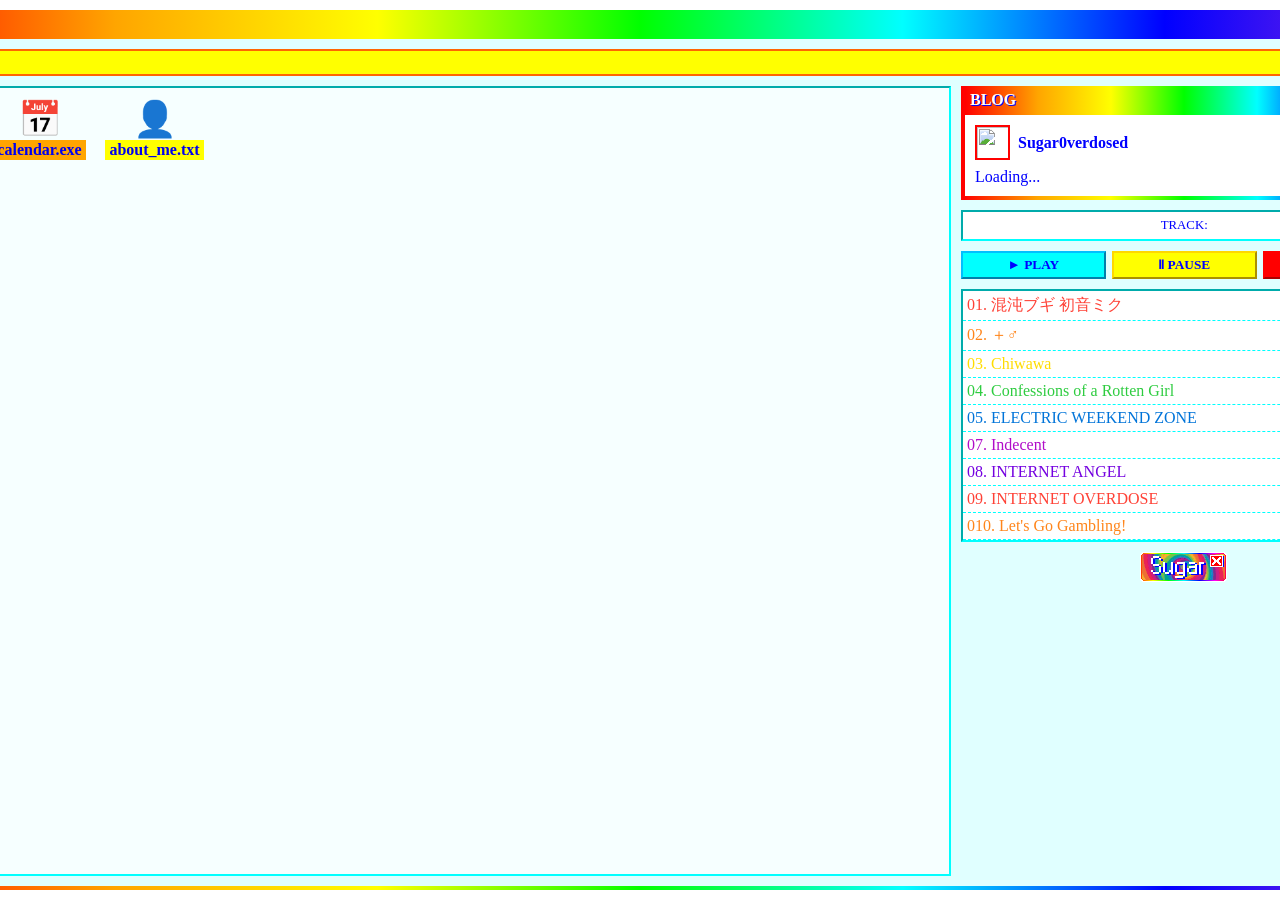
==== index.html @ ad1ebc22 "morreee" ====
<!DOCTYPE html>
<html lang="en">

<head>
    <meta charset="UTF-8">
    <meta name="viewport" content="width=device-width, initial-scale=1.0">
    <title>Sugar0verdosed</title>
    <link rel="stylesheet" href="style.css">
    <link rel="icon" type="image/gif" href="/assets/graphics/favicons/x.gif">
</head>

<body>

    <div class="desktop flex">

        <img id="sugar" src="/assets/art/Sugar-4-(Jul-5-2026).png" style="transform: scaleX(-1); margin-left: -170px;">

        <div class="window main-content flex">
            <div class=" window-title flex">
                <span>🌈 HOME</span>
                <div class="window-close">X</div>
            </div>

            <div class="window-body flex column" style="height: 100%; overflow: hidden;">
                <marquee behavior="scroll" direction="left" scrollamount="4">Moving inline styles...</marquee>
                <div class="flex" style="height: 100%; overflow: hidden;">
                    <div id="desktop-grid">
                        <a href="javascript:void(0)" class="app flex column"
                            onclick="toggleWindow('window-chat');playOpen();">
                            <span class="app-icon">💬</span>
                            <span class="app-name" style="background: red; color: white;">chat.exe</span>
                        </a>
                        <a href="javascript:void(0)" class="app flex column"
                            onclick="toggleWindow('window-calendar');playOpen();">
                            <span class="app-icon">📅</span>
                            <span class="app-name" style="background: orange;">calendar.exe</span>
                        </a>

                        <a href="javascript:void(0)" class="app flex column"
                            onclick="toggleWindow('window-about');playOpen();">
                            <span class="app-icon">👤</span>
                            <span class="app-name" style="background: yellow;">about_me.txt</span>
                        </a>


                    </div>
                    <div id="sidebar" class="flex column">
                        <div id="latest-post-content" class="window">
                            <div class="window-title flex">
                                <span>BLOG</span>
                                <div class="window-close">X</div>
                            </div>
                            <div class="window-popup-content">
                                <div id="blog-header" class="flex"
                                    style="align-items: center; gap: 8px; margin-bottom: 8px;">
                                    <img id="blog-pfp" src="/assets/art/Sugar-3-(Jul-4-2026).png"
                                        style="width: 35px; height: 35px; border: 2px solid red;">
                                    <div class="flex column">
                                        <span style="font-weight: 900;">Sugar0verdosed</span>
                                        <span id="blog-date" style="font-size: 0.65rem; opacity: 0.7;"></span>
                                    </div>
                                </div>
                                <div id="blog-body">Loading...</div>
                            </div>
                        </div>

                        <audio id="audio-engine" src=""></audio>

                        <div id="player-track-title">
                            TRACK:
                        </div>

                        <div id="player-track-menu" class="flex" style="gap: 6px; justify-content: center;">
                            <button onclick="controlAudio('play')"
                                style="background: cyan; border: 2px outset #00bfff;">►
                                PLAY</button>
                            <button onclick="controlAudio('pause')"
                                style="background: yellow; border: 2px outset #ffd700;">Ⅱ
                                PAUSE</button>
                            <button onclick="controlAudio('stop')"
                                style="background: red; border: 2px outset #ff0000; color: white;">■
                                STOP</button>
                        </div>

                        <div id="player-track" class="flex">
                            <div class="playlist-track"
                                onclick="playSong('混沌ブギ 初音ミク', '/assets/audio/music/混沌ブギ 初音ミク.mp3')">01. 混沌ブギ 初音ミク</div>
                            <div class="playlist-track" onclick="playSong('＋♂', '/assets/audio/music/plus-boy.mp3')">02.
                                ＋♂</div>
                            <div class="playlist-track"
                                onclick="playSong('Chiwawa', '/assets/audio/music/Chiwawa.mp3')">03.
                                Chiwawa</div>
                            <div class="playlist-track"
                                onclick="playSong('Confessions of a Rotten Girl', '/assets/audio/music/Confessions of a Rotten Girl.mp3')">
                                04.
                                Confessions of a Rotten Girl</div>
                            <div class="playlist-track"
                                onclick="playSong('ELECTRIC WEEKEND ZONE', '/assets/audio/music/ELECTRIC WEEKEND ZONE.mp3')">
                                05. ELECTRIC WEEKEND ZONE</div>
                            <div class="playlist-track"
                                onclick="playSong('Indecent', '/assets/audio/music/Indecent.mp3')">
                                07. Indecent</div>
                            <div class="playlist-track"
                                onclick="playSong('INTERNET ANGEL', '/assets/audio/music/INTERNET ANGEL.mp3')">
                                08. INTERNET ANGEL</div>
                            <div class="playlist-track"
                                onclick="playSong('INTERNET OVERDOSE', '/assets/audio/music/INTERNET OVERDOSE.mp3')">09.
                                INTERNET OVERDOSE</div>
                            <div class="playlist-track"
                                onclick="playSong('Let\'s Go Gambling!', '/assets/audio/music/Let\'s Go Gambling!.mp3')">
                                010. Let's Go Gambling!</div>
                        </div>
                        <div class="flex align-center justify-center">
                            <img src="/assets/graphics/buttons/Sugar0verdosed.gif" width="88" height="31">
                        </div>
                    </div>
                </div>
            </div>
        </div>

        <img id="sugar" src="/assets/art/Sugar-4-(Jul-5-2026).png" style="margin-right: -170px;">

        <div id="window-chat" class="window window-popup hidden flex" style="width: 280px; border: 4px solid red;">
            <div class="window-title flex" style="background: red;">
                <span>Chat
                    <span id="online-status" style="color: lime; animation: blinker 1.5s linear infinite;">🟢
                        ONLINE</span>
                </span>
                <div class="window-close" onclick="toggleWindow('window-chat')">X</div>
            </div>

            <div id="chat-window-body" class="window-popup-content flex column">
                <div class="flex"
                    style="padding: 0 0 10px; flex-direction: column; gap: 6px; font-size: 0.75rem; font-weight: bold;">
                    <div class="flex" style="align-items: center; justify-content: space-between; gap: 8px;">
                        <span style="color: red; width: 65px;">STRESS:</span>
                        <div style="flex: 1; height: 12px; background: #eee; border: 1px solid red;">
                            <div id="meter-stress" style="height: 100%; background: red; width: 0%;"></div>
                        </div>
                        <span id="txt-stress" style="width: 30px; text-align: right;">0%</span>
                    </div>
                    <div class="flex" style="align-items: center; justify-content: space-between; gap: 8px;">
                        <span style="color: hotpink; width: 65px;">AFFECTION:</span>
                        <div style="flex: 1; height: 12px; background: #eee; border: 1px solid red;">
                            <div id="meter-affection" style="height: 100%; background: hotpink; width: 0%;"></div>
                        </div>
                        <span id="txt-affection" style="width: 30px; text-align: right; color: hotpink;">0%</span>
                    </div>
                </div>

                <div class="avatar-container" style="text-align: center;">
                    <img id="sugar-avatar" src="/assets/art/Sugar-(Jul-3-2026).gif" alt="[SUGAR-CHAN GRAPHIC]"
                        onclick="handleSugarClick()"
                        style="max-width: 100%; max-height: 170px; object-fit: cover; cursor: pointer;">
                </div>
                <div class="dialogue-text-box" id="dialogue-box">
                    Loading...
                </div>
                <div class="options-container flex" id="options-box" style="flex-direction: column; gap: 4px;">
                </div>
            </div>
        </div>
    </div>

    <div id="window-calendar" class="window window-popup hidden flex" style="width: 300px; border: 4px solid cyan;">
        <div class="window-title flex" style="background: cyan;">
            <span>calendar.exe</span>
            <div class="window-close" onclick="toggleWindow('window-calendar')">X</div>
        </div>
        <div class="window-popup-content">
            <div class="flex" style="justify-content: space-between; margin-bottom: 10px;">
                <button id="prevMonth">◀ PREV</button>
                <div id="monthDisplay" style="text-align: center; font-weight: bold; margin-bottom: 5px;"></div>
                <button id="nextMonth">NEXT ▶</button>
            </div>

            <div id="calendarGrid" class="flex" style="display: grid; grid-template-columns: repeat(7, 1fr); gap: 2px;">
            </div>
        </div>
    </div>

    <div id="window-about" class="window window-popup hidden flex" style="width: 350px; border: 4px solid yellow;">
        <div class="window-title flex" style="background: yellow;">
            <span>ABOUT_ME.TXT</span>
            <div class="window-close" onclick="toggleWindow('window-about')">X</div>
        </div>
        <div class="window-popup-content flex column" style="gap: 10px;">
            <div class="flex" style="gap: 10px; align-items: center;">
                <img src="/assets/art/Sugar-3-(Jul-4-2026).png"
                    style="width: 80px; height: 80px; border: 2px solid yellow;">
                <div class="flex column" style="gap: 10px;">
                    <h2>Sugar0verdosed</h2>
                    <div class="flex" style="gap: 10px; flex-wrap: wrap;">
                        <span style="background: yellow; padding: 2px 5px;">Artist</span>
                        <span style="background: yellow; padding: 2px 5px;">Clown</span>
                        <span style="background: yellow; padding: 2px 5px;">Coder</span>
                    </div>
                </div>
            </div>
            <div style="display: grid; grid-template-columns: 1fr 1fr; gap: 5px; font-size: 0.85rem;">
                <div>
                    <strong style="color: lime;">Likes:</strong>
                    <p>
                        <span class="has-tooltip">Cranberry juice
                            <span class="tooltip-text">
                                <img src="/assets/art/Sugar-7-(Jul-9-2026).gif" width="80">I could drink this thing
                                'till I'm SLOSHING bro. Especially if it's CranMango I will fuck that shit UP.
                            </span>
                        </span>,
                        <span class="has-tooltip">Cheese
                            <span class="tooltip-text"><img src="/assets/art/Sugar-7B-(Jul-9-2026).gif" width="80">I'm
                                literally a mouse. 🧀</span>
                        </span>
                    </p>
                </div>
                <div>
                    <strong style="color: red;">Dislikes:</strong>
                    <p>
                        <span class="has-tooltip">Overly competitive people
                            <span class="tooltip-text">
                                <img src="/assets/art/Sugar-7C-(Jul-9-2026).gif" width="80">I feel like they're just not
                                really having fun. At all. It stresses me out!
                            </span>
                        </span>, Winter, Soda
                    </p>
                </div>
            </div>
        </div>
    </div>

    <script src="script.js"></script>
</body>

</html>
---- style.css ----
* {
    box-sizing: border-box;
    margin: 0;
    padding: 0;
}

:root {
    --white: white;
    --red: red;
    --rainbow-gradient: linear-gradient(90deg, red, orange, yellow, lime, cyan, blue, blueviolet);
    --rainbow-gradient-border: linear-gradient(90deg, red, orange, yellow, lime, cyan, blue, blueviolet) 1;
}

@font-face {
    font-family: 'Main';
    src: url('/assets/fonts/W95F.otf');
}

body {
    height: 100vh;
    overflow: hidden;
    background-image: url('/assets/graphics/backgrounds/default.png');
    background-size: cover;
    display: flex;
    flex-direction: column;
    font-family: 'Main';
    color: blue;
    gap: 15px;
    padding: 10px 0;
}

img {
    image-rendering: pixelated;
}

strong {
    color: red;
}

hr {
    background-image: url('/assets/graphics/dividers/Rainbow.webp');
    background-size: contain;
    background-position: center;
    background-repeat: repeat-x;
    border: none;
    filter: contrast(2);
    height: 25px;
}

.flex {
    display: flex;
}

.column {
    flex-direction: column;
}

.align-center {
    align-items: center;
}

.justify-center {
    justify-content: center;
}

.logo {
    word-break: keep-all;
    text-transform: uppercase;
    font-weight: bold;
    font-size: 1.4rem;
    text-shadow: 2px 2px #00ffff, -2px -2px #ff00ff;
    animation: glitch 0.5s infinite alternate;
}

.desktop {
    justify-content: space-between;
    gap: 15px;
    flex: 1;
    max-height: 100%;
    z-index: 1;
}

#desktop-grid {
    position: relative;
    flex: 1;
    min-width: 180px;
    display: grid;
    grid-template-columns: repeat(auto-fill, minmax(80px, 100px));
    gap: 15px;
    padding: 10px;
    border: 2px inset cyan;
    background: rgba(255, 255, 255, 0.7);
    align-content: start;
}

.window {
    background: var(--white);
    border: 4px solid;
    border-image: var(--rainbow-gradient-border);
    flex-direction: column;
}

.window-title {
    background: var(--rainbow-gradient);
    color: var(--white);
    padding: 0 5px 5px;
    font-weight: bold;
    text-transform: uppercase;
    text-shadow: 1px 1px blue;
    justify-content: space-between;
    align-items: center;
    cursor: move;
    user-select: none;
}

.window-close {
    background: #ff0055;
    border: 2px solid white;
    color: white;
    width: 20px;
    height: 20px;
    font-size: 0.8rem;
    font-weight: bold;
    cursor: pointer;
}

.window-body {
    max-height: 100%;
    background: lightcyan;
    gap: 10px;
    padding: 10px;
    overflow-y: auto;
}

/* --- TALKING DIALOGUE STYLING --- */
.avatar-container {
    width: 100%;
    background: linear-gradient(45deg, #ff9999, #ffff99, #99ccff);
    border: 3px solid #ff0055;
    display: flex;
    align-items: center;
    justify-content: center;
    overflow: hidden;
    position: relative;
}

.avatar-container img {
    width: 100%;
    object-fit: contain;
}

.dialogue-text-box {
    background: var(--red);
    padding: 5px 10px;
    font-size: 0.9rem;
    font-weight: bold;
    letter-spacing: 0.5px;
    color: var(--white);
    word-break: break-word;
}

.options-container {
    display: flex;
    flex-direction: column;
    gap: 5px;
    margin-top: 5px;
}

.dialogue-choice {
    background: lightcyan;
    border: 2px solid blue;
    padding: 6px;
    text-align: left;
    font-size: 0.85rem;
    font-family: inherit;
    font-weight: bold;
    color: blue;
    cursor: pointer;
    word-break: break-word;
}

.dialogue-choice:hover {
    -webkit-text-fill-color: unset;
    background: #00ff66;
    color: white !important;
    border-color: limegreen;
}

/* MAIN COLUMN TAKES ALL REMAINING SPACE */
.main-content {
    flex: 0.9;
}

/* --- BREAKCORE ELEMENTS --- */
marquee {
    background: #ffff00;
    border: 2px solid #ff6600;
    padding: 3px;
    font-weight: bold;
    color: #ff0055;
}

.bpm-counter {
    font-size: 2.5rem;
    font-weight: bold;
    color: #00ff66;
    background: #4a0072;
    padding: 5px;
    border-radius: 5px;
    text-align: center;
    text-shadow: 3px 3px #ff0055, -2px -2px #ffcc00;
    animation: beat 0.32s infinite alternate;
}

.status-bar {
    margin-top: auto;
    background: #ffffcc;
    border: 3px solid #ffcc00;
    padding: 8px;
    font-size: 0.85rem;
    font-weight: bold;
    display: flex;
    justify-content: space-around;
}

/* --- RGBYOP BUTTONS --- */
.button-link {
    display: inline-block;
    margin: 5px 0;
    padding: 5px 10px;
    font-weight: bold;
    text-decoration: none;
    border: 2px solid;
    border-image: linear-gradient(90deg, red, yellow, blue) 1;
    background: #ffffff;
}

.button-link:hover {
    background: #ffcc00;
    color: white;
}

/* --- HIGH VELOCITY ANIMATIONS --- */
@keyframes beat {
    0% {
        transform: scale(0.92) rotate(-1deg);
    }

    100% {
        transform: scale(1.08) rotate(1deg);
    }
}

@keyframes glitch {
    0% {
        text-shadow: 2px 2px #ff0000;
        transform: skewX(-3deg);
    }

    50% {
        text-shadow: -2px 2px #00ff00;
    }

    100% {
        text-shadow: 2px -2px #0000ff;
        transform: skewX(3deg);
    }
}

::-webkit-scrollbar {
    width: 14px;
}

::-webkit-scrollbar-track {
    background: #ffffcc;
}

::-webkit-scrollbar-thumb {
    background: #ff0055;
    border: 2px solid #ffffcc;
}

/* Container holding all your stats horizontally right above the dialogue box */
.status-container {
    display: flex;
    gap: 30px;
    padding: 10px 10px 0;
    background: rgba(255, 255, 255, 0.8);
    border: 3px solid var(--deep-ink);
    width: 100%;
}

/* Individual columns for Stress and Love */
.meter-group {
    display: flex;
    flex-direction: column;
    gap: 5px;
    flex: 1;
}

/* Labels styled exactly like the handwriting style in your drawing */
.meter-label {
    text-align: center;
    font-weight: 900;
    font-size: 1.1rem;
    letter-spacing: 1px;
}

/* Outer hollow box from image_ad1be5.png */
.pixel-bar-container {
    width: 100%;
    height: 24px;
    background: #ffffff;
    /* White hollow background */
    border: 3px solid blue;
    /* Sharp dark border instead of pure black */
    position: relative;
    padding: 1px;
}

.pixel-bar-fill {
    height: 100%;
    transition: width 0.3s steps(4);
}

@keyframes blinker {
    50% {
        opacity: 0;
    }
}

.hidden {
    display: none !important;
}

.window-close,
.window-maximize {
    border: 2px solid white;
    color: white;
    width: 20px;
    height: 20px;
    display: flex;
    align-items: center;
    justify-content: center;
    font-size: 0.8rem;
    font-weight: bold;
    cursor: pointer;
    user-select: none;
    /* Prevents text selection highlighting when double clicking */
}

/* Close is hot pink */
.window-close {
    background: #ff0055;
}

/* Maximize is cyan to match the retro Sugar OS look! */
.window-maximize {
    text-shadow: 1px -2px blue;
    background: red;
}

/* Optional: Add a little hover effect to make them feel interactive */
.window-close:hover,
.window-maximize:hover {
    background: cyan;
}

.window-popup {
    position: absolute;
    top: 15%;
    left: 15%;
    outline: 2px solid white;
    min-height: 280px;
    box-shadow: 10px 10px 3px rgba(0, 0, 0, 0.3);
    z-index: 100;
}

.window-popup-content {
    padding: 10px;
    background: white;
}

button {
    color: inherit;
    font-family: inherit;
}

button:hover {
    border-style: inset !important;
    background: #00ff66 !important;
    color: white !important;
    border-color: limegreen !important;
}

/* Base text color for tracks */
.playlist-track {
    padding: 4px;
    border-bottom: 1px dashed cyan;
    cursor: pointer;
}

/* Loop rainbow colors sequentially */
.playlist-track:nth-child(7n+1) {
    color: #ff4136;
}

/* Red */
.playlist-track:nth-child(7n+2) {
    color: #ff851b;
}

/* Orange */
.playlist-track:nth-child(7n+3) {
    color: #ffdc00;
}

/* Yellow */
.playlist-track:nth-child(7n+4) {
    color: #2ecc40;
}

/* Green */
.playlist-track:nth-child(7n+5) {
    color: #0074d9;
}

/* Blue */
.playlist-track:nth-child(7n+6) {
    color: #b10dc9;
}

.playlist-track:nth-child(7n+7) {
    color: #7401e0;
}

.playlist-track:hover {
    background: #00ff66 !important;
    color: white !important;
    border-color: limegreen !important;
}

.app {
    align-items: center;
    text-decoration: none;
}

.app:hover,
.app:hover span {
    background: #00ff66 !important;
    color: white !important;
    border-color: limegreen !important;
}

.app-icon {
    font-size: 2.2rem;
}

.app-name {
    padding: 1px 4px;
    font-weight: bold;
}

#sidebar {
    padding: 0 10px;
    width: 30%;
    gap: 10px;
}

#player-track-title {
    background: white;
    padding: 6px;
    text-align: center;
    font-size: 0.8rem;
    border: 2px inset cyan;
}

#player-track-menu {
    flex-wrap: wrap;
}

#player-track-menu button {
    flex: 1;
    font-weight: bold;
    cursor: pointer;
    padding: 4px;
}

#player-track {
    background: #fff;
    flex-direction: column;
    border: 2px inset cyan;
}

.tab-btn {
    background: red;
    color: white;
    border: 2px inset #000;
    cursor: pointer;
    font-weight: bold;
    padding: 2px 6px;
}

#sugar {
    pointer-events: none;
    max-height: 100%;
    margin: 0 -100px;
}

blockquote {
    margin: 10px 0 0;
    padding: 10px;
    background: #ffffcc;
    position: relative;
    color: blue;
    quotes: "\201C""\201D";
    opacity: 0.6;
}

@keyframes rainbow-shift {
    0% { background-position: 0% 50%; }
    50% { background-position: 100% 50%; }
    100% { background-position: 0% 50%; }
}

.rainbow-text {
    background: linear-gradient(90deg, #ff0000, #ff7f00, #ffff00, #00ff00, cyan, #0000ff, blueviolet);
    background-size: 400% 100%;
    -webkit-background-clip: text;
    -webkit-text-fill-color: transparent;
    animation: rainbow-shift 3s ease infinite;
    cursor: pointer;
    font-weight: bold;
}

@keyframes blogPop {
    0% { opacity: 0; transform: translateY(10px); }
    100% { opacity: 1; transform: translateY(0); }
}

.blog-update-anim {
    animation: blogPop 0.6s ease-out forwards;
}


#calendarGrid div {
    padding: 5px;
    border: 1px solid #ddd;
    text-align: center;
    font-size: 0.7rem;
    cursor: pointer;
}

#calendarGrid div.today {
    background: red;
    color: white;
}

#calendarGrid div.event-day {
    background: hotpink;
    color: white;
    font-weight: bold;
}

/* Custom Tooltip Container */
.has-tooltip {
    position: relative;
    cursor: help;
    border-bottom: 2px dotted blue;
}

/* The actual tooltip box */
.has-tooltip .tooltip-text {
    display: flex;
    align-items: center;
    justify-content: center;
    gap: 10px;
    visibility: hidden;
    width: 200px;
    background-color: white;
    text-align: center;
    padding: 5px;
    border: 2px solid blue;
    position: absolute;
    z-index: 999;
    bottom: 125%; 
    left: 50%;
    transform: translateX(-50%);
}

.has-tooltip:hover .tooltip-text {
    visibility: visible;
}
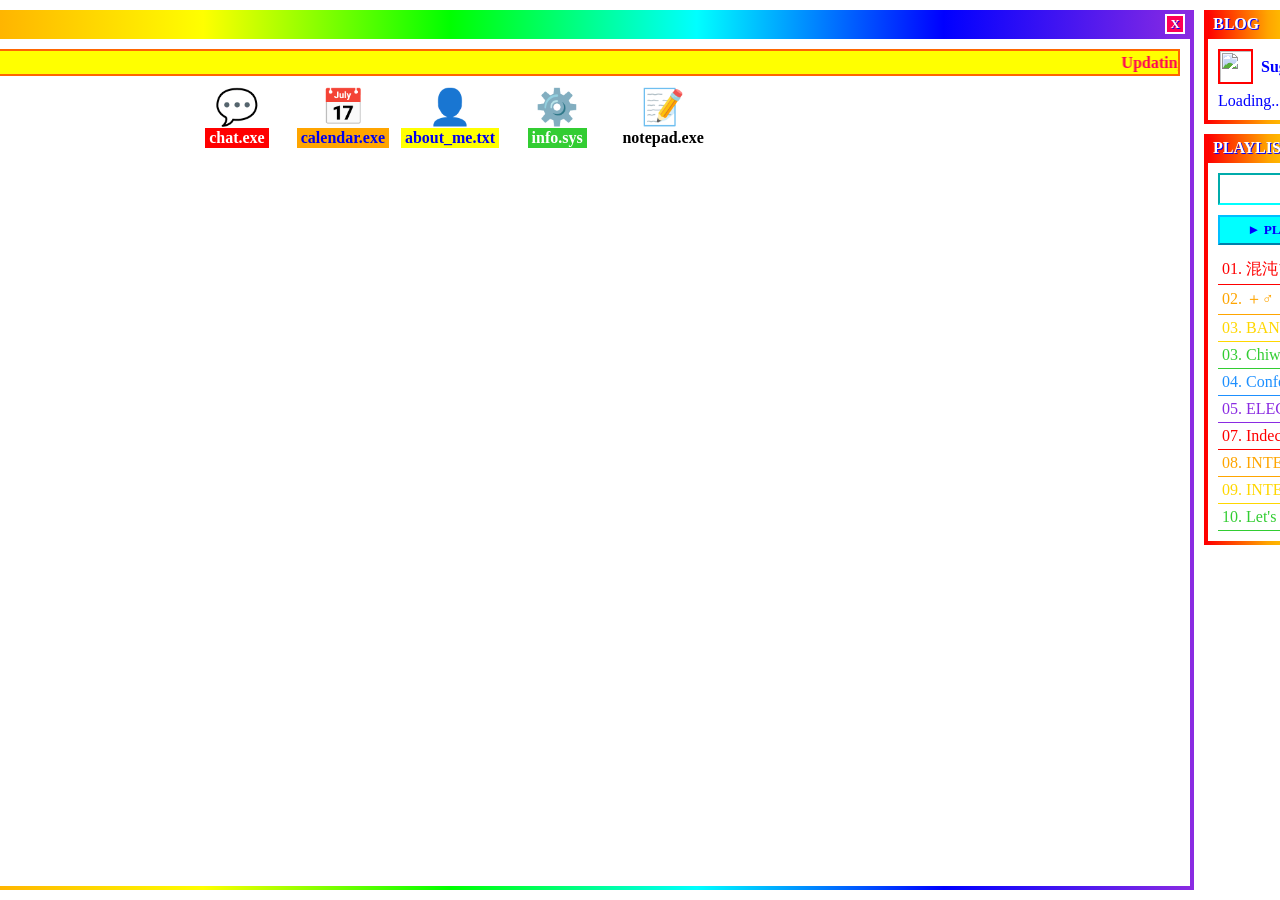
==== commit feda30a6: "wip im fucking exhausted" ====
--- a/index.html
+++ b/index.html
@@ -21,98 +21,112 @@
                 <div class="window-close">X</div>
             </div>
 
-            <div class="window-body flex column" style="height: 100%; overflow: hidden;">
-                <marquee behavior="scroll" direction="left" scrollamount="4">Moving inline styles...</marquee>
-                <div class="flex" style="height: 100%; overflow: hidden;">
-                    <div id="desktop-grid">
-                        <a href="javascript:void(0)" class="app flex column"
-                            onclick="toggleWindow('window-chat');playOpen();">
-                            <span class="app-icon">💬</span>
-                            <span class="app-name" style="background: red; color: white;">chat.exe</span>
-                        </a>
-                        <a href="javascript:void(0)" class="app flex column"
-                            onclick="toggleWindow('window-calendar');playOpen();">
-                            <span class="app-icon">📅</span>
-                            <span class="app-name" style="background: orange;">calendar.exe</span>
-                        </a>
-
-                        <a href="javascript:void(0)" class="app flex column"
-                            onclick="toggleWindow('window-about');playOpen();">
-                            <span class="app-icon">👤</span>
-                            <span class="app-name" style="background: yellow;">about_me.txt</span>
-                        </a>
-
-
-                    </div>
-                    <div id="sidebar" class="flex column">
-                        <div id="latest-post-content" class="window">
-                            <div class="window-title flex">
-                                <span>BLOG</span>
-                                <div class="window-close">X</div>
-                            </div>
-                            <div class="window-popup-content">
-                                <div id="blog-header" class="flex"
-                                    style="align-items: center; gap: 8px; margin-bottom: 8px;">
-                                    <img id="blog-pfp" src="/assets/art/Sugar-3-(Jul-4-2026).png"
-                                        style="width: 35px; height: 35px; border: 2px solid red;">
-                                    <div class="flex column">
-                                        <span style="font-weight: 900;">Sugar0verdosed</span>
-                                        <span id="blog-date" style="font-size: 0.65rem; opacity: 0.7;"></span>
-                                    </div>
-                                </div>
-                                <div id="blog-body">Loading...</div>
-                            </div>
+            <div class="window-popup-content flex column" style="height: 100%; overflow: hidden; gap: 10px;">
+                <marquee behavior="scroll" direction="left" scrollamount="4">Updating script.js...</marquee>
+                <div class="flex justify-center" style="flex-direction: row; height: 100%; gap: 10px;">
+                    <a href="javascript:void(0)" class="app flex column"
+                        onclick="toggleWindow('window-chat');playOpen();">
+                        <span class="app-icon">💬</span>
+                        <span class="app-name" style="background: red; color: white;">chat.exe</span>
+                    </a>
+                    <a href="javascript:void(0)" class="app flex column"
+                        onclick="toggleWindow('window-calendar');playOpen();">
+                        <span class="app-icon">📅</span>
+                        <span class="app-name" style="background: orange;">calendar.exe</span>
+                    </a>
+
+                    <a href="javascript:void(0)" class="app flex column"
+                        onclick="toggleWindow('window-about');playOpen();">
+                        <span class="app-icon">👤</span>
+                        <span class="app-name" style="background: yellow;">about_me.txt</span>
+                    </a>
+
+                    <a href="javascript:void(0)" class="app flex column"
+                        onclick="toggleWindow('window-info');playOpen();">
+                        <span class="app-icon">⚙️</span>
+                        <span class="app-name" style="background: limegreen; color: white;">info.sys</span>
+                    </a>
+
+                    <a href="javascript:void(0)" class="app flex column"
+                        onclick="toggleWindow('window-notepad');playOpen();">
+                        <span class="app-icon">📝</span>
+                        <span class="app-name" style="background: white; color: black;">notepad.exe</span>
+                    </a>
+                </div>
+            </div>
+        </div>
+
+        <div id="sidebar" class="flex column">
+            <div id="latest-post-content" class="window">
+                <div class="window-title flex">
+                    <span>BLOG</span>
+                    <div class="window-close">X</div>
+                </div>
+                <div class="window-popup-content">
+                    <div id="blog-header" class="flex" style="align-items: center; gap: 8px; margin-bottom: 8px;">
+                        <img id="blog-pfp" src="/assets/art/Sugar-3-(Jul-4-2026).png"
+                            style="width: 35px; height: 35px; border: 2px solid red;">
+                        <div class="flex column">
+                            <span style="font-weight: 900;">Sugar0verdosed</span>
+                            <span id="blog-date" style="font-size: 0.65rem; opacity: 0.7;"></span>
                         </div>
-
-                        <audio id="audio-engine" src=""></audio>
-
-                        <div id="player-track-title">
-                            TRACK:
-                        </div>
-
-                        <div id="player-track-menu" class="flex" style="gap: 6px; justify-content: center;">
-                            <button onclick="controlAudio('play')"
-                                style="background: cyan; border: 2px outset #00bfff;">►
-                                PLAY</button>
-                            <button onclick="controlAudio('pause')"
-                                style="background: yellow; border: 2px outset #ffd700;">Ⅱ
-                                PAUSE</button>
-                            <button onclick="controlAudio('stop')"
-                                style="background: red; border: 2px outset #ff0000; color: white;">■
-                                STOP</button>
-                        </div>
-
-                        <div id="player-track" class="flex">
-                            <div class="playlist-track"
-                                onclick="playSong('混沌ブギ 初音ミク', '/assets/audio/music/混沌ブギ 初音ミク.mp3')">01. 混沌ブギ 初音ミク</div>
-                            <div class="playlist-track" onclick="playSong('＋♂', '/assets/audio/music/plus-boy.mp3')">02.
-                                ＋♂</div>
-                            <div class="playlist-track"
-                                onclick="playSong('Chiwawa', '/assets/audio/music/Chiwawa.mp3')">03.
-                                Chiwawa</div>
-                            <div class="playlist-track"
-                                onclick="playSong('Confessions of a Rotten Girl', '/assets/audio/music/Confessions of a Rotten Girl.mp3')">
-                                04.
-                                Confessions of a Rotten Girl</div>
-                            <div class="playlist-track"
-                                onclick="playSong('ELECTRIC WEEKEND ZONE', '/assets/audio/music/ELECTRIC WEEKEND ZONE.mp3')">
-                                05. ELECTRIC WEEKEND ZONE</div>
-                            <div class="playlist-track"
-                                onclick="playSong('Indecent', '/assets/audio/music/Indecent.mp3')">
-                                07. Indecent</div>
-                            <div class="playlist-track"
-                                onclick="playSong('INTERNET ANGEL', '/assets/audio/music/INTERNET ANGEL.mp3')">
-                                08. INTERNET ANGEL</div>
-                            <div class="playlist-track"
-                                onclick="playSong('INTERNET OVERDOSE', '/assets/audio/music/INTERNET OVERDOSE.mp3')">09.
-                                INTERNET OVERDOSE</div>
-                            <div class="playlist-track"
-                                onclick="playSong('Let\'s Go Gambling!', '/assets/audio/music/Let\'s Go Gambling!.mp3')">
-                                010. Let's Go Gambling!</div>
-                        </div>
-                        <div class="flex align-center justify-center">
-                            <img src="/assets/graphics/buttons/Sugar0verdosed.gif" width="88" height="31">
-                        </div>
+                    </div>
+                    <h3 id="blog-title" style="margin: 0 0 5px 0;"></h3>
+                    <div id="blog-body">Loading...</div>
+                </div>
+            </div>
+
+            <audio id="audio-engine" src=""></audio>
+
+            <div class="window">
+                <div class="window-title flex">
+                    <span>PLAYLIST</span>
+                    <div class="window-close">X</div>
+                </div>
+                <div class="window-popup-content flex column" style="gap: 10px;">
+                    <div id="player-track-title">
+                        TRACK:
+                    </div>
+
+                    <div id="player-track-menu" class="flex" style="gap: 6px; justify-content: center;">
+                        <button onclick="controlAudio('play')" style="background: cyan; border: 2px outset #00bfff;">►
+                            PLAY</button>
+                        <button onclick="controlAudio('pause')"
+                            style="background: yellow; border: 2px outset #ffd700;">Ⅱ
+                            PAUSE</button>
+                        <button onclick="controlAudio('stop')"
+                            style="background: red; border: 2px outset #ff0000; color: white;">■
+                            STOP</button>
+                    </div>
+
+                    <div id="player-track" class="flex column">
+                        <div class="playlist-track"
+                            onclick="playSong('混沌ブギ 初音ミク', '/assets/audio/music/混沌ブギ 初音ミク.mp3')">01.
+                            混沌ブギ 初音ミク</div>
+                        <div class="playlist-track" onclick="playSong('＋♂', '/assets/audio/music/plus-boy.mp3')">02.
+                            ＋♂</div>
+                        <div class="playlist-track" onclick="playSong('BANG BANG BANG', '/assets/audio/music/BANG BANG BANG.mp3')">03.
+                            BANG BANG BANG</div>
+                        <div class="playlist-track" onclick="playSong('Chiwawa', '/assets/audio/music/Chiwawa.mp3')">03.
+                            Chiwawa</div>
+                        <div class="playlist-track"
+                            onclick="playSong('Confessions of a Rotten Girl', '/assets/audio/music/Confessions of a Rotten Girl.mp3')">
+                            04.
+                            Confessions of a Rotten Girl</div>
+                        <div class="playlist-track"
+                            onclick="playSong('ELECTRIC WEEKEND ZONE', '/assets/audio/music/ELECTRIC WEEKEND ZONE.mp3')">
+                            05. ELECTRIC WEEKEND ZONE</div>
+                        <div class="playlist-track" onclick="playSong('Indecent', '/assets/audio/music/Indecent.mp3')">
+                            07. Indecent</div>
+                        <div class="playlist-track"
+                            onclick="playSong('INTERNET ANGEL', '/assets/audio/music/INTERNET ANGEL.mp3')">
+                            08. INTERNET ANGEL</div>
+                        <div class="playlist-track"
+                            onclick="playSong('INTERNET OVERDOSE', '/assets/audio/music/INTERNET OVERDOSE.mp3')">09.
+                            INTERNET OVERDOSE</div>
+                        <div class="playlist-track"
+                            onclick="playSong('Let\'s Go Gambling!', '/assets/audio/music/Let\'s Go Gambling!.mp3')">
+                            10. Let's Go Gambling!</div>
                     </div>
                 </div>
             </div>
@@ -221,10 +235,60 @@
                                 <img src="/assets/art/Sugar-7C-(Jul-9-2026).gif" width="80">I feel like they're just not
                                 really having fun. At all. It stresses me out!
                             </span>
-                        </span>, Winter, Soda
+                        </span>, <span class="has-tooltip">Winter
+                            <span class="tooltip-text"><img src="/assets/art/Sugar-7E-(Jul-9-2026).gif" width="80">I
+                                hate the cold! It makes my leg hurt!</span>
+                        </span>, <span class="has-tooltip">Soda
+                            <span class="tooltip-text"><img src="/assets/art/Sugar-7E-(Jul-9-2026).gif" width="80">From
+                                Coca Cola to Strawberry Fanta, I can't stand carbonated drinks. They taste like
+                                shit!</span>
+                        </span>, <span class="has-tooltip">Parents
+                            <span class="tooltip-text" style="background: black;">
+                                <img src="/assets/art/Sugar-7D-(Jul-9-2026).gif" width="80">
+                            </span>
+                        </span>
                     </p>
                 </div>
             </div>
+        </div>
+    </div>
+
+    <div id="window-info" class="window window-popup hidden flex" style="width: 280px; border: 4px solid limegreen;">
+        <div class="window-title flex" style="background: limegreen;">
+            <span>INFO.SYS</span>
+            <div class="window-close" onclick="toggleWindow('window-info')">X</div>
+        </div>
+        <div class="window-popup-content flex column" style="gap: 10px;">
+            <p><strong>SYSTEM_STATUS:</strong> <span style="color: lime;">RUNNING</span></p>
+            <p><strong>BROWSER:</strong> <span id="sys-browser">Detecting...</span></p>
+            <p><strong>SCREEN:</strong> <span id="sys-res">...</span></p>
+            <p><strong>UPTIME:</strong> <span id="sys-uptime">0s</span></p>
+            <p><strong>CREATED:</strong> July 5, 2026</p>
+            <details>
+                <summary style="cursor: pointer; color: blue;">VIEW TOOLS & CREDITS</summary>
+                <div style="margin-top: 5px; padding-left: 10px;">
+                    <p><strong>Editor:</strong> VS Code</p>
+                    <p><strong>Graphics:</strong> IbisPaint</p>
+                    <p><strong>Host:</strong> GitHub Pages & Neocities</p>
+                    <p><strong>Theme:</strong> Decora-SugarOS V9</p>
+                </div>
+            </details>
+
+            <button onclick="optimizeSystem()"
+                style="width: 100%; margin-top: 10px; cursor: pointer; background: #fff; border: 1px solid limegreen;">
+                [ OPTIMIZE SYSTEM ]
+            </button>
+        </div>
+    </div>
+
+    <div id="window-notepad" class="window window-popup hidden flex" style="width: 300px; border: 4px solid white;">
+        <div class="window-title flex" style="background: white; color: black;">
+            <span>NOTEPAD.EXE</span>
+            <div class="window-close" onclick="toggleWindow('window-notepad')">X</div>
+        </div>
+        <div class="window-popup-content flex column" style="padding: 5px;">
+            <textarea id="notepad-content"
+                style="width: 100%; height: 200px; resize: none; border: 2px inset #ccc;"></textarea>
         </div>
     </div>
 
--- a/style.css
+++ b/style.css
@@ -73,11 +73,9 @@
 }
 
 .desktop {
-    justify-content: space-between;
-    gap: 15px;
+    gap: 10px;
     flex: 1;
     max-height: 100%;
-    z-index: 1;
 }
 
 #desktop-grid {
@@ -186,12 +184,10 @@
     border-color: limegreen;
 }
 
-/* MAIN COLUMN TAKES ALL REMAINING SPACE */
 .main-content {
-    flex: 0.9;
-}
-
-/* --- BREAKCORE ELEMENTS --- */
+    flex: 1;
+}
+
 marquee {
     background: #ffff00;
     border: 2px solid #ff6600;
@@ -346,21 +342,17 @@
     font-weight: bold;
     cursor: pointer;
     user-select: none;
-    /* Prevents text selection highlighting when double clicking */
-}
-
-/* Close is hot pink */
+}
+
 .window-close {
     background: #ff0055;
 }
 
-/* Maximize is cyan to match the retro Sugar OS look! */
 .window-maximize {
     text-shadow: 1px -2px blue;
     background: red;
 }
 
-/* Optional: Add a little hover effect to make them feel interactive */
 .window-close:hover,
 .window-maximize:hover {
     background: cyan;
@@ -393,45 +385,40 @@
     border-color: limegreen !important;
 }
 
-/* Base text color for tracks */
 .playlist-track {
     padding: 4px;
-    border-bottom: 1px dashed cyan;
-    cursor: pointer;
-}
-
-/* Loop rainbow colors sequentially */
-.playlist-track:nth-child(7n+1) {
-    color: #ff4136;
-}
-
-/* Red */
-.playlist-track:nth-child(7n+2) {
-    color: #ff851b;
-}
-
-/* Orange */
-.playlist-track:nth-child(7n+3) {
-    color: #ffdc00;
-}
-
-/* Yellow */
-.playlist-track:nth-child(7n+4) {
-    color: #2ecc40;
-}
-
-/* Green */
-.playlist-track:nth-child(7n+5) {
-    color: #0074d9;
-}
-
-/* Blue */
-.playlist-track:nth-child(7n+6) {
-    color: #b10dc9;
-}
-
-.playlist-track:nth-child(7n+7) {
-    color: #7401e0;
+    border-bottom: 1px solid cyan;
+    cursor: pointer;
+}
+
+.playlist-track:nth-child(6n+1) {
+    color: red;
+    border-color: red;
+}
+
+.playlist-track:nth-child(6n+2) {
+    color: orange;
+    border-color: orange;
+}
+
+.playlist-track:nth-child(6n+3) {
+    color: gold;
+    border-color: gold;
+}
+
+.playlist-track:nth-child(6n+4) {
+    color: limegreen;
+    border-color: limegreen;
+}
+
+.playlist-track:nth-child(6n+5) {
+    color: dodgerblue;
+    border-color: dodgerblue;
+}
+
+.playlist-track:nth-child(6n+6) {
+    color: blueviolet;
+    border-color: blueviolet;
 }
 
 .playlist-track:hover {
@@ -443,6 +430,8 @@
 .app {
     align-items: center;
     text-decoration: none;
+    height: fit-content;
+    min-width: 96px;
 }
 
 .app:hover,
@@ -462,16 +451,13 @@
 }
 
 #sidebar {
-    padding: 0 10px;
-    width: 30%;
+    flex: 0.25;
     gap: 10px;
 }
 
 #player-track-title {
-    background: white;
-    padding: 6px;
+    padding: 5px;
     text-align: center;
-    font-size: 0.8rem;
     border: 2px inset cyan;
 }
 
@@ -483,13 +469,7 @@
     flex: 1;
     font-weight: bold;
     cursor: pointer;
-    padding: 4px;
-}
-
-#player-track {
-    background: #fff;
-    flex-direction: column;
-    border: 2px inset cyan;
+    padding: 5px;
 }
 
 .tab-btn {
@@ -502,9 +482,10 @@
 }
 
 #sugar {
+    z-index: -1;
     pointer-events: none;
     max-height: 100%;
-    margin: 0 -100px;
+    margin: 0 -150px;
 }
 
 blockquote {
@@ -590,4 +571,38 @@
 
 .has-tooltip:hover .tooltip-text {
     visibility: visible;
+}
+
+@media (max-width: 768px) {
+    /* Stack your main desktop layout */
+    .desktop {
+        flex-direction: column;
+    }
+
+    /* Make the sidebar full width */
+    #sidebar {
+        width: 100%;
+        order: 1; /* Move it to the top if needed */
+    }
+
+    /* Let the desktop grid fill the available space */
+    #desktop-grid {
+        min-width: 100%;
+        grid-template-columns: repeat(auto-fill, minmax(70px, 1fr));
+    }
+
+    /* Hide decorative elements if they take up too much room */
+    #sugar {
+        display: none; 
+    }
+
+    /* Shrink large fonts for smaller screens */
+    .bpm-counter {
+        font-size: 1.5rem;
+    }
+
+    /* Adjust padding for smaller screens */
+    body {
+        gap: 5px;
+    }
 }
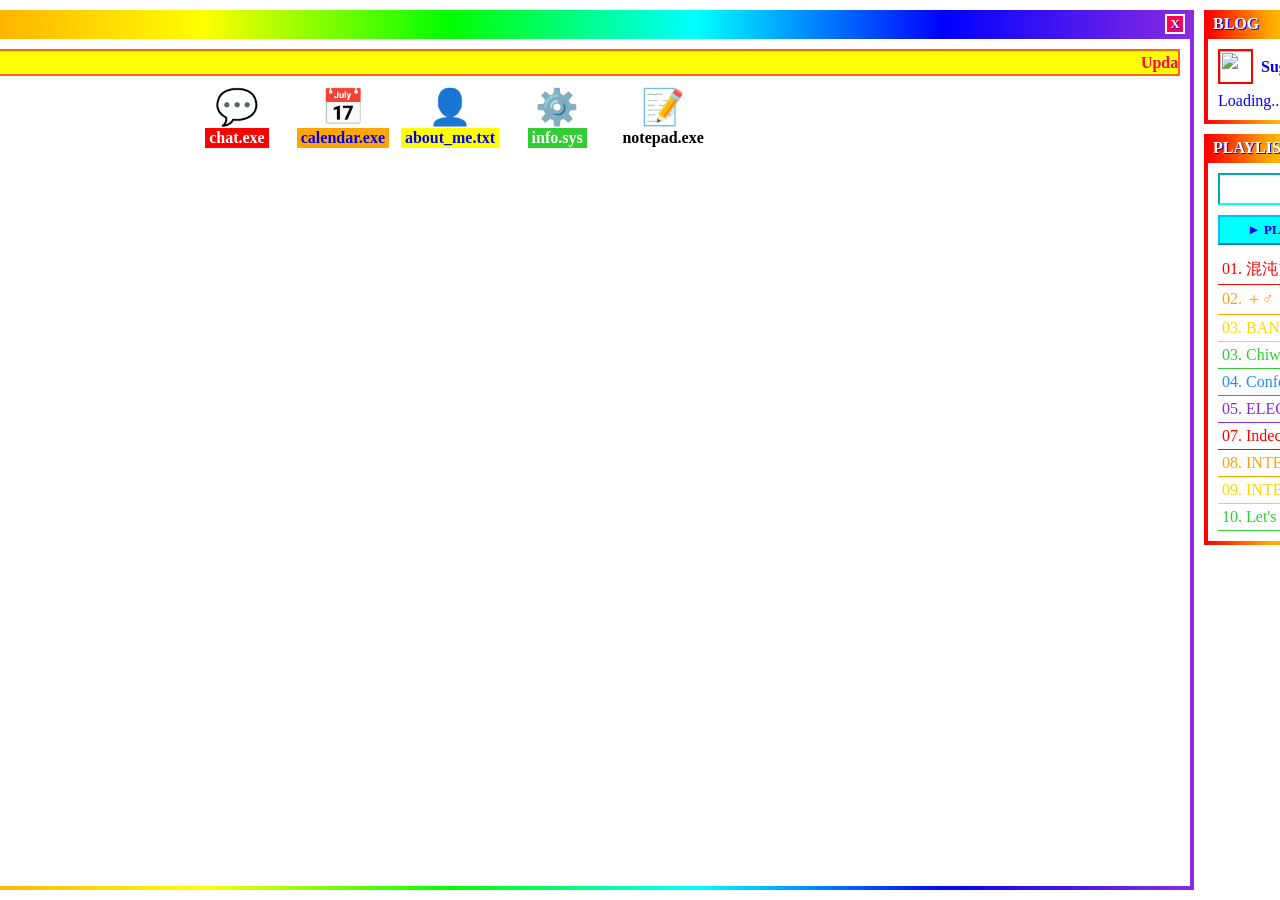
==== commit 0f528d48: "mode" ====
--- a/index.html
+++ b/index.html
@@ -165,7 +165,7 @@
                 <div class="avatar-container" style="text-align: center;">
                     <img id="sugar-avatar" src="/assets/art/Sugar-(Jul-3-2026).gif" alt="[SUGAR-CHAN GRAPHIC]"
                         onclick="handleSugarClick()"
-                        style="max-width: 100%; max-height: 170px; object-fit: cover; cursor: pointer;">
+                        style="max-width: 100%; max-height: 190px; object-fit: cover; cursor: pointer;">
                 </div>
                 <div class="dialogue-text-box" id="dialogue-box">
                     Loading...
--- a/style.css
+++ b/style.css
@@ -6,7 +6,13 @@
 
 :root {
     --white: white;
+    --black: black;
     --red: red;
+    --orange: orange;
+    --yellow: yellow;
+    --green: limegreen;
+    --blue: blue;
+    --purple: blueviolet;
     --rainbow-gradient: linear-gradient(90deg, red, orange, yellow, lime, cyan, blue, blueviolet);
     --rainbow-gradient-border: linear-gradient(90deg, red, orange, yellow, lime, cyan, blue, blueviolet) 1;
 }
@@ -24,7 +30,7 @@
     display: flex;
     flex-direction: column;
     font-family: 'Main';
-    color: blue;
+    color: var(--blue);
     gap: 15px;
     padding: 10px 0;
 }
@@ -34,7 +40,7 @@
 }
 
 strong {
-    color: red;
+    color: var(--red);
 }
 
 hr {
@@ -104,7 +110,7 @@
     padding: 0 5px 5px;
     font-weight: bold;
     text-transform: uppercase;
-    text-shadow: 1px 1px blue;
+    text-shadow: 1px 1px var(--blue);
     justify-content: space-between;
     align-items: center;
     cursor: move;
@@ -113,8 +119,8 @@
 
 .window-close {
     background: #ff0055;
-    border: 2px solid white;
-    color: white;
+    border: 2px solid var(--white);
+    color: var(--white);
     width: 20px;
     height: 20px;
     font-size: 0.8rem;
@@ -166,13 +172,13 @@
 
 .dialogue-choice {
     background: lightcyan;
-    border: 2px solid blue;
+    border: 2px solid var(--blue);
     padding: 6px;
     text-align: left;
     font-size: 0.85rem;
     font-family: inherit;
     font-weight: bold;
-    color: blue;
+    color: var(--blue);
     cursor: pointer;
     word-break: break-word;
 }
@@ -180,7 +186,7 @@
 .dialogue-choice:hover {
     -webkit-text-fill-color: unset;
     background: #00ff66;
-    color: white !important;
+    color: var(--white) !important;
     border-color: limegreen;
 }
 
@@ -233,7 +239,7 @@
 
 .button-link:hover {
     background: #ffcc00;
-    color: white;
+    color: var(--white);
 }
 
 /* --- HIGH VELOCITY ANIMATIONS --- */
@@ -294,7 +300,6 @@
     flex: 1;
 }
 
-/* Labels styled exactly like the handwriting style in your drawing */
 .meter-label {
     text-align: center;
     font-weight: 900;
@@ -302,14 +307,11 @@
     letter-spacing: 1px;
 }
 
-/* Outer hollow box from image_ad1be5.png */
 .pixel-bar-container {
     width: 100%;
     height: 24px;
     background: #ffffff;
-    /* White hollow background */
     border: 3px solid blue;
-    /* Sharp dark border instead of pure black */
     position: relative;
     padding: 1px;
 }
@@ -331,8 +333,8 @@
 
 .window-close,
 .window-maximize {
-    border: 2px solid white;
-    color: white;
+    border: 2px solid var(--white);
+    color: var(--white);
     width: 20px;
     height: 20px;
     display: flex;
@@ -362,7 +364,7 @@
     position: absolute;
     top: 15%;
     left: 15%;
-    outline: 2px solid white;
+    outline: 2px solid var(--white);
     min-height: 280px;
     box-shadow: 10px 10px 3px rgba(0, 0, 0, 0.3);
     z-index: 100;
@@ -370,7 +372,7 @@
 
 .window-popup-content {
     padding: 10px;
-    background: white;
+    background: var(--white);
 }
 
 button {
@@ -381,7 +383,7 @@
 button:hover {
     border-style: inset !important;
     background: #00ff66 !important;
-    color: white !important;
+    color: var(--white) !important;
     border-color: limegreen !important;
 }
 
@@ -423,7 +425,7 @@
 
 .playlist-track:hover {
     background: #00ff66 !important;
-    color: white !important;
+    color: var(--white) !important;
     border-color: limegreen !important;
 }
 
@@ -437,7 +439,7 @@
 .app:hover,
 .app:hover span {
     background: #00ff66 !important;
-    color: white !important;
+    color: var(--white) !important;
     border-color: limegreen !important;
 }
 
@@ -474,7 +476,7 @@
 
 .tab-btn {
     background: red;
-    color: white;
+    color: var(--white);
     border: 2px inset #000;
     cursor: pointer;
     font-weight: bold;
@@ -493,7 +495,7 @@
     padding: 10px;
     background: #ffffcc;
     position: relative;
-    color: blue;
+    color: var(--blue);
     quotes: "\201C""\201D";
     opacity: 0.6;
 }
@@ -534,12 +536,12 @@
 
 #calendarGrid div.today {
     background: red;
-    color: white;
+    color: var(--white);
 }
 
 #calendarGrid div.event-day {
     background: hotpink;
-    color: white;
+    color: var(--white);
     font-weight: bold;
 }
 
@@ -547,7 +549,7 @@
 .has-tooltip {
     position: relative;
     cursor: help;
-    border-bottom: 2px dotted blue;
+    border-bottom: 2px dotted var(--blue);
 }
 
 /* The actual tooltip box */
@@ -558,10 +560,10 @@
     gap: 10px;
     visibility: hidden;
     width: 200px;
-    background-color: white;
+    background-color: var(--white);
     text-align: center;
     padding: 5px;
-    border: 2px solid blue;
+    border: 2px solid var(--blue);
     position: absolute;
     z-index: 999;
     bottom: 125%; 
@@ -573,6 +575,27 @@
     visibility: visible;
 }
 
+.andy-mode {
+    background-image: url('/assets/graphics/backgrounds/andy.jpg');
+    background-size: contain;
+    --white: #0d1632;
+    --blue: white;
+}
+
+.andy-mode .window {
+    background: red;
+    border-color: red;
+}
+
+.andy-mode .window-title {
+    background: #191f31 !important;
+    color: #fff !important;
+}
+
+.andy-mode #sugar {
+    visibility: hidden;
+}
+
 @media (max-width: 768px) {
     /* Stack your main desktop layout */
     .desktop {
